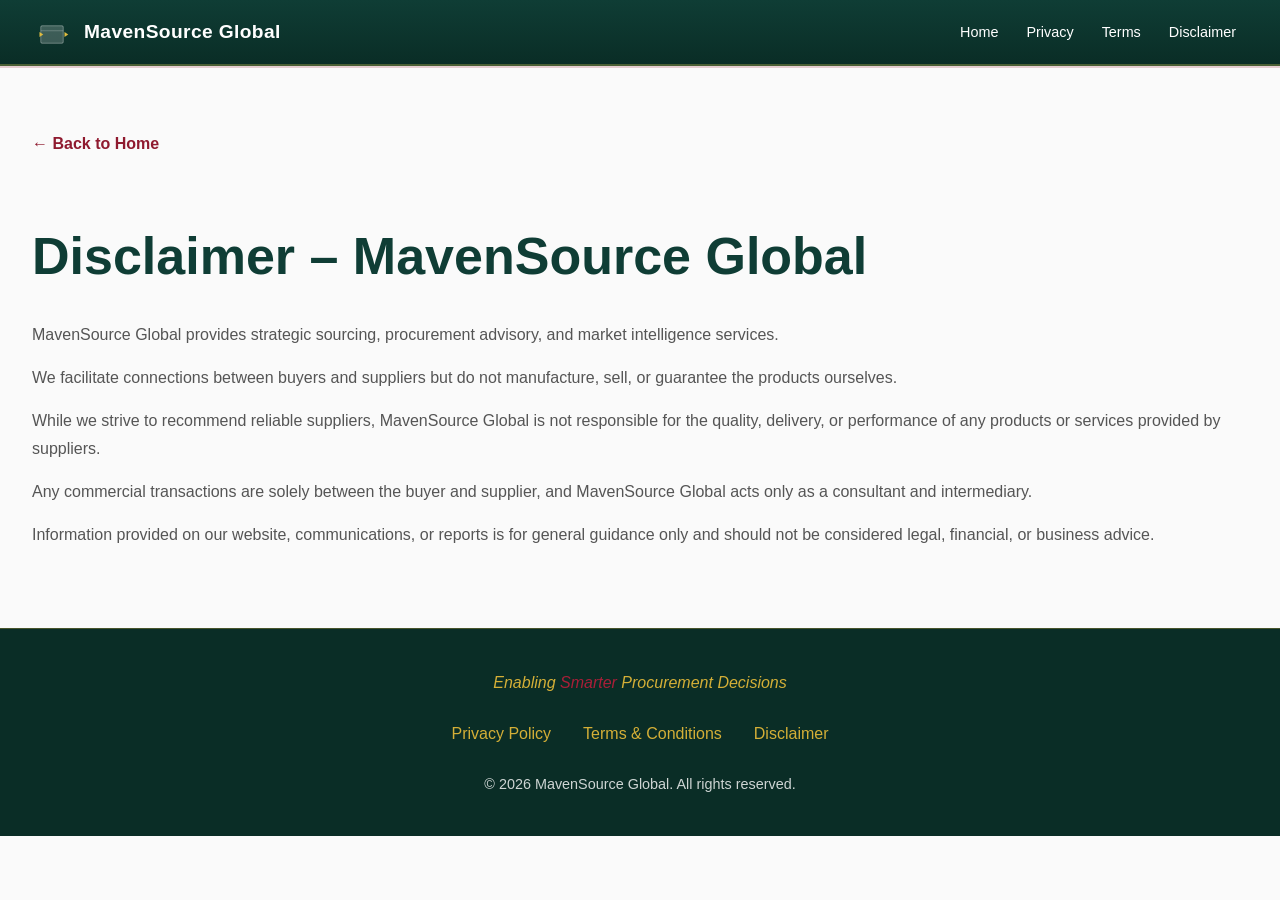
==== disclaimer.html @ c60fc033 "Initial commit: MavenSource Global website Initial commit: MavenSource Global website" ====
<!DOCTYPE html>
<html lang="en">
<head>
  <meta charset="UTF-8">
  <meta name="viewport" content="width=device-width, initial-scale=1.0">
  <title>Disclaimer | MavenSource Global</title>
  <link rel="icon" type="image/svg+xml" href="images/logo-icon.svg">
  <link rel="stylesheet" href="css/style.css">
</head>
<body>
  <header class="site-header">
    <div class="container">
      <a href="index.html" class="site-logo">
        <img src="images/logo-icon-white.svg" alt="" class="logo-icon">
        <span class="brand">MavenSource Global</span>
      </a>
      <nav>
        <ul>
          <li><a href="index.html">Home</a></li>
          <li><a href="privacy.html">Privacy</a></li>
          <li><a href="terms.html">Terms</a></li>
          <li><a href="disclaimer.html">Disclaimer</a></li>
        </ul>
      </nav>
    </div>
  </header>

  <main class="legal-page">
    <div class="container">
      <a href="index.html" class="back-link">← Back to Home</a>
      <h1>Disclaimer – MavenSource Global</h1>

      <p>MavenSource Global provides strategic sourcing, procurement advisory, and market intelligence services.</p>

      <p>We facilitate connections between buyers and suppliers but do not manufacture, sell, or guarantee the products ourselves.</p>

      <p>While we strive to recommend reliable suppliers, MavenSource Global is not responsible for the quality, delivery, or performance of any products or services provided by suppliers.</p>

      <p>Any commercial transactions are solely between the buyer and supplier, and MavenSource Global acts only as a consultant and intermediary.</p>

      <p>Information provided on our website, communications, or reports is for general guidance only and should not be considered legal, financial, or business advice.</p>
    </div>
  </main>

  <footer class="site-footer">
    <div class="container">
      <p class="footer-motto">Enabling <em>Smarter</em> Procurement Decisions</p>
      <div class="links">
        <a href="privacy.html">Privacy Policy</a>
        <a href="terms.html">Terms & Conditions</a>
        <a href="disclaimer.html">Disclaimer</a>
      </div>
      <div>© <span id="year"></span> MavenSource Global. All rights reserved.</div>
    </div>
  </footer>

  <script>document.getElementById('year').textContent = new Date().getFullYear();</script>
</body>
</html>
---- css/style.css ----
/* MavenSource Global - Refined palette from business card */
:root {
  --primary-green: #0F3D35;
  --primary-green-light: #154a41;
  --accent-maroon: #8F1A2F;
  --accent-maroon-light: #a81f38;
  --accent-maroon-tint: #d4546a;
  --accent-gold: #D4AF37;
  --accent-gold-light: #E8C547;
  --accent-teal: #3B9C9F;
  --bg-light: #FAFAFA;
  --bg-white: #ffffff;
  --text-dark: #333333;
  --text-muted: #555;
  --white: #ffffff;
}

* {
  box-sizing: border-box;
}

html {
  scroll-behavior: smooth;
}

body {
  margin: 0;
  font-family: 'Segoe UI', -apple-system, BlinkMacSystemFont, sans-serif;
  color: var(--text-dark);
  background: var(--bg-light);
  line-height: 1.7;
}

h1, h2, h3, h4 {
  font-weight: 700;
  line-height: 1.25;
}

h1 { font-size: clamp(2rem, 5vw, 3.25rem); }
h2 { font-size: clamp(1.5rem, 4vw, 2.25rem); }
h3 { font-size: clamp(1.2rem, 3vw, 1.5rem); }

.container {
  max-width: 1400px;
  margin: 0 auto;
  padding: 0 2rem;
}

section {
  padding: 3.5rem 0;
}

/* Alternating section backgrounds */
.section-alt {
  background: linear-gradient(180deg, rgba(143, 26, 47, 0.04) 0%, rgba(15, 61, 53, 0.03) 100%);
}

/* Header */
.site-header {
  background: linear-gradient(180deg, var(--primary-green) 0%, #0a2d26 100%);
  color: var(--white);
  padding: 0.75rem 0;
  position: sticky;
  top: 0;
  z-index: 100;
  box-shadow: 0 4px 20px rgba(0,0,0,0.25);
  border-bottom: 2px solid rgba(212, 175, 55, 0.3);
  box-shadow: 0 2px 0 rgba(143, 26, 47, 0.2);
}

.site-header .container {
  display: flex;
  justify-content: space-between;
  align-items: center;
  flex-wrap: wrap;
  gap: 1rem;
}

.site-logo {
  display: flex;
  align-items: center;
  gap: 0.75rem;
  text-decoration: none;
  color: var(--white);
}

.site-logo .logo-icon {
  height: 40px;
  width: 40px;
  flex-shrink: 0;
}

.site-logo .brand {
  font-size: 1.2rem;
  font-weight: 700;
  letter-spacing: 0.02em;
}

nav {
  margin-left: auto;
}

nav ul {
  list-style: none;
  margin: 0;
  padding: 0;
  display: flex;
  gap: 0.25rem;
  flex-wrap: wrap;
}

nav a {
  color: var(--white);
  text-decoration: none;
  font-weight: 500;
  font-size: 0.9rem;
  padding: 0.5rem 0.75rem;
  border-radius: 6px;
  transition: background 0.2s, color 0.2s;
}

nav a:hover, nav a:focus {
  background: rgba(255,255,255,0.1);
  color: var(--accent-gold);
}

/* Hero */
.hero {
  background: linear-gradient(135deg, var(--primary-green) 0%, var(--primary-green-light) 50%, #0a2d26 100%);
  color: var(--white);
  padding: 5rem 2rem 6rem;
  text-align: center;
  position: relative;
  overflow: hidden;
  display: flex;
  align-items: center;
  justify-content: center;
  min-height: 320px;
}

.hero::before {
  content: '';
  position: absolute;
  inset: 0;
  background: url("data:image/svg+xml,%3Csvg width='80' height='80' viewBox='0 0 80 80' xmlns='http://www.w3.org/2000/svg'%3E%3Cpath d='M0 40 Q20 20 40 40 Q60 60 80 40' fill='none' stroke='%23D4AF37' stroke-opacity='0.06' stroke-width='1'/%3E%3Cpath d='M0 60 Q40 40 80 60' fill='none' stroke='%238F1A2F' stroke-opacity='0.05' stroke-width='1'/%3E%3C/svg%3E");
  pointer-events: none;
}

.hero::after {
  content: '';
  position: absolute;
  right: 0;
  bottom: 0;
  width: min(55%, 500px);
  height: 100%;
  background: url("../images/hero-meeting.png") no-repeat right bottom;
  background-size: contain;
  pointer-events: none;
  opacity: 0.4;
}

.hero .container {
  position: relative;
  z-index: 1;
  width: 100%;
  display: flex;
  flex-direction: column;
  align-items: center;
  justify-content: center;
}

.hero-headline {
  margin: 0;
  font-size: clamp(1.75rem, 4.5vw, 2.75rem);
  font-weight: 700;
  line-height: 1.25;
  max-width: 720px;
  letter-spacing: 0.01em;
  text-align: center;
}

.hero .gold-line {
  width: 80px;
  height: 4px;
  background: var(--accent-gold);
  margin: 1.25rem auto;
  border-radius: 2px;
}

.hero-headline .hero-accent {
  color: var(--accent-gold);
}

.hero-sub {
  margin: 0;
  font-size: 1.1rem;
  opacity: 0.95;
  letter-spacing: 0.02em;
  max-width: 560px;
  color: rgba(255, 255, 255, 0.95);
  text-align: center;
}

.hero-sub .hero-maroon {
  color: var(--accent-maroon-tint);
  font-weight: 600;
}

.hero h1 {
  margin: 0 0 0.5rem;
  font-size: clamp(2rem, 6vw, 3.5rem);
  letter-spacing: 0.02em;
}

.hero .tagline-hero {
  font-size: 1.25rem;
  opacity: 0.95;
  margin-bottom: 0.5rem;
}

.hero .motto {
  font-size: 1rem;
  font-style: italic;
  color: var(--accent-gold);
  opacity: 0.95;
}

/* Curved wave divider */
.wave-divider {
  position: relative;
  height: 60px;
  margin: -1px 0 0;
  background: var(--primary-green);
}

.wave-divider svg {
  position: absolute;
  bottom: 0;
  left: 0;
  width: 100%;
  height: 60px;
}

.wave-divider path {
  fill: var(--bg-light);
}

/* Section styling */
.section-header {
  text-align: center;
  margin-bottom: 2rem;
}

.section-title {
  color: var(--primary-green);
  margin: 0;
  font-size: clamp(1.5rem, 4vw, 2.25rem);
}

.gold-divider {
  width: 60px;
  height: 4px;
  background: var(--accent-gold);
  margin: 0.75rem auto 0;
  border-radius: 2px;
}

.section-header .maroon-divider {
  width: 40px;
  height: 2px;
  background: var(--accent-maroon);
  margin: 0.5rem auto 0;
  border-radius: 2px;
}

.section-subtitle {
  color: var(--text-muted);
  max-width: 600px;
  margin: 1rem auto 0;
  font-size: 1.05rem;
  line-height: 1.6;
}

/* About */
.about-content {
  max-width: 100%;
  margin: 0;
  padding: 0;
  column-count: 2;
  column-gap: 3rem;
  text-align: left;
}

.about-content p {
  margin-bottom: 1.25rem;
  color: var(--text-muted);
  font-size: 1rem;
  line-height: 1.7;
  text-align: left;
  break-inside: avoid;
}

.about-content p:last-child {
  margin-bottom: 0;
}

.about-content p strong {
  color: var(--primary-green);
}

@media (max-width: 768px) {
  .about-content {
    column-count: 1;
    text-align: center;
  }
  .about-content p {
    text-align: center;
  }
}

/* Vision & Mission */
.vision-mission {
  background: var(--bg-white);
  border-left: 4px solid var(--accent-maroon);
  padding: 1.5rem 2rem;
  margin: 1.5rem auto;
  max-width: 100%;
  box-shadow: 0 6px 24px rgba(0,0,0,0.06);
  border-radius: 0 8px 8px 0;
}

.vision-mission h3 {
  color: var(--accent-maroon);
  margin: 0 0 1rem;
  font-size: 1.25rem;
}

.vision-mission p {
  margin: 0;
  color: var(--text-muted);
}

/* Brand statement */
.brand-statement {
  background: linear-gradient(135deg, var(--primary-green) 0%, var(--primary-green-light) 50%, rgba(143, 26, 47, 0.15) 100%);
  color: var(--white);
  padding: 2.5rem 2rem;
  text-align: center;
  font-style: italic;
  font-size: 1.2rem;
  border-radius: 12px;
  box-shadow: 0 10px 40px rgba(15,61,53,0.3);
  max-width: 100%;
  margin: 1.5rem auto 0;
  border: 1px solid rgba(143, 26, 47, 0.2);
}

.brand-statement strong {
  color: var(--accent-gold);
}

/* Core values */
.values-grid {
  display: grid;
  grid-template-columns: repeat(auto-fit, minmax(260px, 1fr));
  gap: 1.25rem;
  margin-top: 0;
}

.value-card {
  background: var(--bg-white);
  padding: 2rem;
  border-radius: 12px;
  box-shadow: 0 4px 20px rgba(0,0,0,0.06);
  transition: transform 0.25s, box-shadow 0.25s;
}

.value-card.value-border-green { border-top: 4px solid var(--primary-green); }
.value-card.value-border-maroon { border-top: 4px solid var(--accent-maroon); }
.value-card.value-border-gold { border-top: 4px solid var(--accent-gold); }

.value-card:hover {
  transform: translateY(-6px);
  box-shadow: 0 12px 32px rgba(0,0,0,0.12);
}

.value-card h4 {
  color: var(--primary-green);
  margin: 0 0 0.75rem;
  font-size: 1.15rem;
}

.value-card p {
  margin: 0;
  font-size: 0.95rem;
  color: var(--text-muted);
}

/* Services */
.services-grid {
  display: grid;
  grid-template-columns: repeat(auto-fit, minmax(320px, 1fr));
  gap: 1.25rem;
}

.service-card {
  background: var(--bg-white);
  padding: 2rem;
  border-radius: 12px;
  box-shadow: 0 4px 20px rgba(0,0,0,0.06);
  transition: transform 0.25s, box-shadow 0.25s;
}

.service-card.service-border-green { border-left: 4px solid var(--primary-green); }
.service-card.service-border-maroon { border-left: 4px solid var(--accent-maroon); }
.service-card.service-border-gold { border-left: 4px solid var(--accent-gold); }

.service-card:hover {
  transform: translateY(-6px);
  box-shadow: 0 12px 32px rgba(0,0,0,0.12);
}

.service-card h3 {
  color: var(--primary-green);
  margin: 0 0 1rem;
  font-size: 1.2rem;
}

.service-card p {
  margin: 0;
  color: var(--text-muted);
  font-size: 0.95rem;
}

/* Industries */
.industries-grid {
  display: grid;
  grid-template-columns: repeat(auto-fit, minmax(280px, 1fr));
  gap: 1.25rem;
}

.industry-item {
  background: var(--bg-white);
  padding: 1.5rem 1.75rem;
  border-radius: 10px;
  box-shadow: 0 3px 15px rgba(0,0,0,0.05);
  display: flex;
  align-items: flex-start;
  gap: 1rem;
  transition: box-shadow 0.25s, border-color 0.25s;
  border: 2px solid transparent;
}

.industry-item:hover {
  box-shadow: 0 8px 28px rgba(0,0,0,0.1);
}

.industry-item.industry-icon-green:hover { border-color: var(--primary-green); }
.industry-item.industry-icon-maroon:hover { border-color: var(--accent-maroon); }
.industry-item.industry-icon-gold:hover { border-color: var(--accent-gold); }

.industry-icon {
  width: 40px;
  height: 40px;
  border-radius: 10px;
  flex-shrink: 0;
  display: flex;
  align-items: center;
  justify-content: center;
  color: white;
  font-size: 1.2rem;
}

.industry-item.industry-icon-green .industry-icon {
  background: linear-gradient(135deg, var(--primary-green), var(--primary-green-light));
}

.industry-item.industry-icon-maroon .industry-icon {
  background: linear-gradient(135deg, var(--accent-maroon), var(--accent-maroon-light));
}

.industry-item.industry-icon-gold .industry-icon {
  background: linear-gradient(135deg, var(--accent-gold), var(--accent-gold-light));
}

.industry-item h4 {
  margin: 0 0 0.35rem;
  color: var(--primary-green);
  font-size: 1.1rem;
}

.industry-item p {
  margin: 0;
  font-size: 0.9rem;
  color: var(--text-muted);
}

/* Why choose */
.why-grid {
  display: grid;
  grid-template-columns: repeat(auto-fit, minmax(280px, 1fr));
  gap: 1.25rem;
}

.why-card {
  background: var(--bg-white);
  padding: 2rem;
  border-radius: 12px;
  box-shadow: 0 4px 20px rgba(0,0,0,0.06);
  text-align: center;
  transition: transform 0.25s, box-shadow 0.25s;
}

.why-card:hover {
  transform: translateY(-6px);
  box-shadow: 0 12px 32px rgba(0,0,0,0.12);
}

.why-card .icon {
  width: 56px;
  height: 56px;
  border-radius: 50%;
  display: flex;
  align-items: center;
  justify-content: center;
  margin: 0 auto 1.25rem;
  font-size: 1.75rem;
  font-weight: bold;
  color: white;
}

.why-card.why-icon-green .icon {
  background: linear-gradient(135deg, var(--primary-green), var(--primary-green-light));
}

.why-card.why-icon-maroon .icon {
  background: linear-gradient(135deg, var(--accent-maroon), var(--accent-maroon-light));
}

.why-card.why-icon-gold .icon {
  background: linear-gradient(135deg, var(--accent-gold), var(--accent-gold-light));
}

.why-card h4 {
  color: var(--primary-green);
  margin: 0 0 0.5rem;
}

.why-card p {
  margin: 0;
  font-size: 0.95rem;
  color: var(--text-muted);
}

/* Contact */
.contact-section {
  background: linear-gradient(180deg, var(--primary-green) 0%, #0a2d26 100%);
  color: var(--white);
  border-top: 1px solid rgba(212, 175, 55, 0.4);
  padding: 4rem 0 3rem;
}

.contact-section .section-header {
  margin-bottom: 1.5rem;
}

.contact-section .section-title {
  color: var(--white);
}

.contact-section .gold-divider {
  background: var(--accent-gold);
}

.contact-section p {
  color: rgba(255,255,255,0.9);
  margin-bottom: 1.5rem;
  text-align: center;
}

.contact-links {
  display: flex;
  flex-wrap: wrap;
  gap: 1rem;
  justify-content: center;
}

.contact-links a {
  color: var(--white);
  background: rgba(255,255,255,0.1);
  text-decoration: none;
  font-weight: 600;
  display: inline-flex;
  align-items: center;
  gap: 0.5rem;
  padding: 0.75rem 1.5rem;
  border: 2px solid var(--accent-gold);
  border-radius: 8px;
  transition: background 0.2s, color 0.2s;
}

.contact-links a:hover {
  background: var(--accent-gold);
  color: var(--primary-green);
}

.contact-links a:nth-child(2):hover {
  background: var(--accent-maroon);
  border-color: var(--accent-maroon);
  color: var(--white);
}

/* Footer */
.site-footer {
  background: #0a2d26;
  color: var(--white);
  padding: 2.5rem 0;
  text-align: center;
  border-top: 1px solid rgba(212, 175, 55, 0.3);
}

.site-footer .container {
  display: flex;
  flex-direction: column;
  align-items: center;
  gap: 1.5rem;
}

.footer-motto {
  font-style: italic;
  font-size: 1rem;
  color: var(--accent-gold);
  margin: 0;
}

.footer-motto em {
  color: var(--accent-maroon-light);
  font-style: italic;
}

.site-footer .links {
  display: flex;
  gap: 2rem;
  flex-wrap: wrap;
  justify-content: center;
}

.site-footer .links + div {
  font-size: 0.9rem;
  color: rgba(255,255,255,0.8);
}

.site-footer a {
  color: var(--accent-gold);
  text-decoration: none;
}

.site-footer a:hover {
  text-decoration: underline;
}

/* Legal pages */
.legal-page {
  padding: 4rem 0;
}

.legal-page h1 {
  color: var(--primary-green);
  margin-bottom: 2rem;
}

.legal-page h2 {
  color: var(--accent-maroon);
  margin-top: 2.5rem;
  margin-bottom: 1rem;
  font-size: 1.2rem;
}

.legal-page p, .legal-page li {
  color: var(--text-muted);
  margin-bottom: 1rem;
}

.legal-page ul {
  padding-left: 1.5rem;
}

.legal-page .back-link {
  display: inline-block;
  margin-bottom: 2rem;
  color: var(--accent-maroon);
  font-weight: 600;
  text-decoration: none;
}

.legal-page .back-link:hover {
  text-decoration: underline;
}

/* Responsive */
@media (max-width: 768px) {
  section {
    padding: 2.5rem 0;
  }

  .site-header .container {
    flex-direction: column;
    align-items: stretch;
  }

  .site-logo {
    justify-content: center;
  }

  nav {
    margin-left: 0;
  }

  nav ul {
    justify-content: center;
  }

  .hero {
    padding: 3.5rem 0 4.5rem;
  }
}
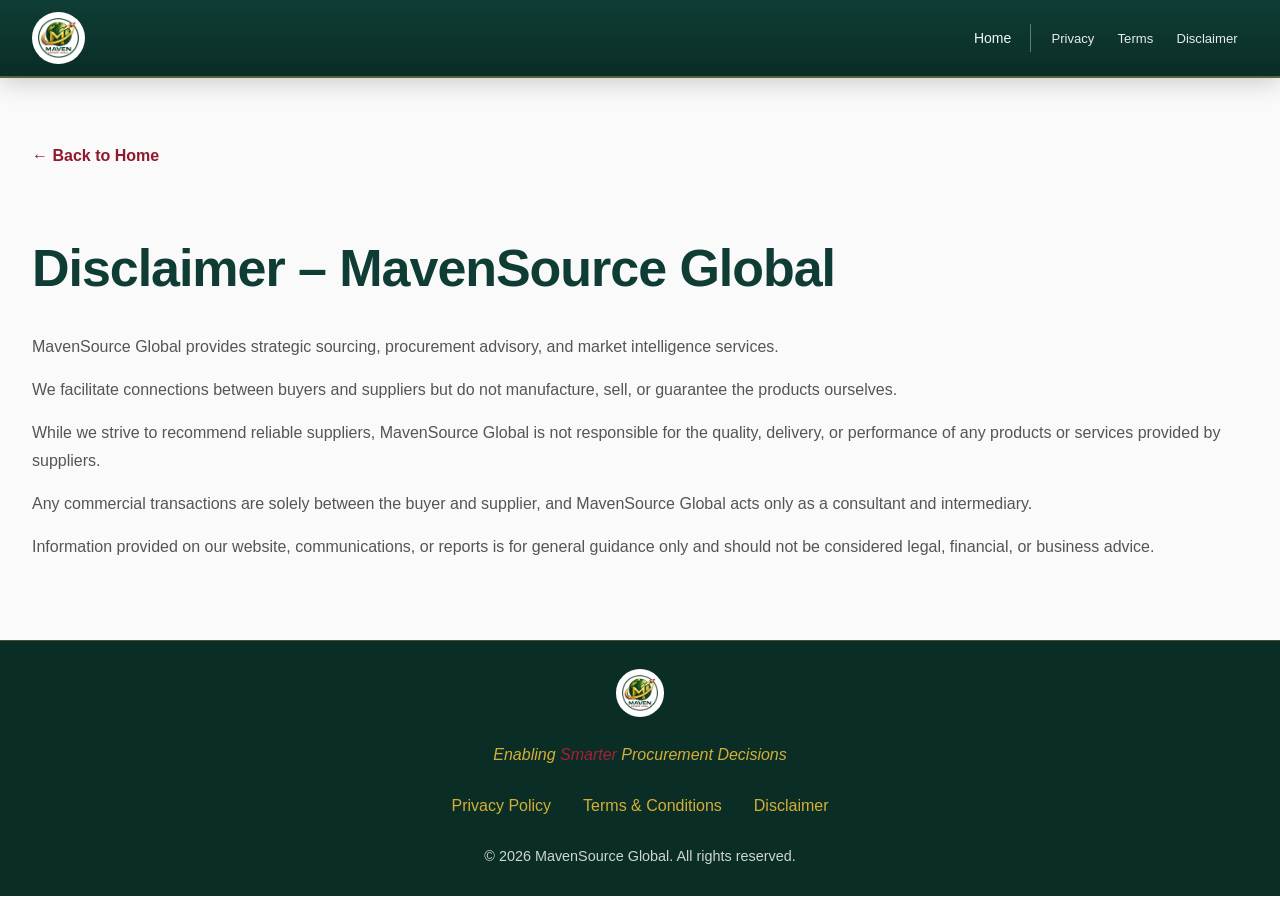
==== commit f0ac2432: "Updated UI" ====
--- a/disclaimer.html
+++ b/disclaimer.html
@@ -4,17 +4,22 @@
   <meta charset="UTF-8">
   <meta name="viewport" content="width=device-width, initial-scale=1.0">
   <title>Disclaimer | MavenSource Global</title>
-  <link rel="icon" type="image/svg+xml" href="images/logo-icon.svg">
+  <link rel="icon" type="image/x-icon" href="favicon.ico">
   <link rel="stylesheet" href="css/style.css">
 </head>
 <body>
+  <div class="nav-overlay" id="navOverlay" aria-hidden="true"></div>
   <header class="site-header">
     <div class="container">
       <a href="index.html" class="site-logo">
-        <img src="images/logo-icon-white.svg" alt="" class="logo-icon">
-        <span class="brand">MavenSource Global</span>
+        <img src="images/logo.png" alt="MavenSource Global" class="logo-img">
       </a>
-      <nav>
+      <button class="nav-toggle" aria-label="Toggle menu" aria-expanded="false">
+        <span class="nav-toggle-bar"></span>
+        <span class="nav-toggle-bar"></span>
+        <span class="nav-toggle-bar"></span>
+      </button>
+      <nav class="nav-menu">
         <ul>
           <li><a href="index.html">Home</a></li>
           <li><a href="privacy.html">Privacy</a></li>
@@ -44,6 +49,9 @@
 
   <footer class="site-footer">
     <div class="container">
+      <a href="index.html" class="footer-logo">
+        <img src="images/logo.png" alt="MavenSource Global" class="logo-img">
+      </a>
       <p class="footer-motto">Enabling <em>Smarter</em> Procurement Decisions</p>
       <div class="links">
         <a href="privacy.html">Privacy Policy</a>
@@ -54,6 +62,30 @@
     </div>
   </footer>
 
-  <script>document.getElementById('year').textContent = new Date().getFullYear();</script>
+  <script>
+    document.getElementById('year').textContent = new Date().getFullYear();
+    const navToggle = document.querySelector('.nav-toggle');
+    const navMenu = document.querySelector('.nav-menu');
+    function closeNav() {
+      if (navToggle) navToggle.setAttribute('aria-expanded', 'false');
+      if (navMenu) navMenu.classList.remove('is-open');
+      document.body.classList.remove('nav-open');
+      const overlay = document.getElementById('navOverlay');
+      if (overlay) overlay.setAttribute('aria-hidden', 'true');
+    }
+    if (navToggle && navMenu) {
+      navToggle.addEventListener('click', () => {
+        const isOpen = navToggle.getAttribute('aria-expanded') === 'true';
+        navToggle.setAttribute('aria-expanded', !isOpen);
+        navMenu.classList.toggle('is-open');
+        document.body.classList.toggle('nav-open', !isOpen);
+        const overlay = document.getElementById('navOverlay');
+        if (overlay) overlay.setAttribute('aria-hidden', isOpen);
+      });
+      navMenu.querySelectorAll('a').forEach(link => link.addEventListener('click', closeNav));
+      const overlay = document.getElementById('navOverlay');
+      if (overlay) overlay.addEventListener('click', closeNav);
+    }
+  </script>
 </body>
 </html>
--- a/css/style.css
+++ b/css/style.css
@@ -1,4 +1,4 @@
-/* MavenSource Global - Refined palette from business card */
+/* MavenSource Global - Modern Stylish UI */
 :root {
   --primary-green: #0F3D35;
   --primary-green-light: #154a41;
@@ -13,6 +13,12 @@
   --text-dark: #333333;
   --text-muted: #555;
   --white: #ffffff;
+  --font-heading: 'Outfit', sans-serif;
+  --font-body: 'DM Sans', sans-serif;
+  --shadow-sm: 0 2px 8px rgba(0,0,0,0.04);
+  --shadow-md: 0 4px 20px rgba(0,0,0,0.08);
+  --shadow-lg: 0 12px 40px rgba(0,0,0,0.12);
+  --transition: 0.35s cubic-bezier(0.4, 0, 0.2, 1);
 }
 
 * {
@@ -25,15 +31,66 @@
 
 body {
   margin: 0;
-  font-family: 'Segoe UI', -apple-system, BlinkMacSystemFont, sans-serif;
+  font-family: var(--font-body);
   color: var(--text-dark);
   background: var(--bg-light);
   line-height: 1.7;
 }
 
+/* Animations */
+@keyframes fadeUp {
+  from { opacity: 0; transform: translateY(30px); }
+  to { opacity: 1; transform: translateY(0); }
+}
+
+@keyframes scaleIn {
+  from { opacity: 0; transform: scaleX(0); }
+  to { opacity: 1; transform: scaleX(1); }
+}
+
+@keyframes slideUpFade {
+  from { opacity: 0; transform: translateY(40px); }
+  to { opacity: 1; transform: translateY(0); }
+}
+
+@keyframes float {
+  0%, 100% { transform: translateY(0); }
+  50% { transform: translateY(-8px); }
+}
+
+@keyframes shimmer {
+  0% { background-position: -200% 0; }
+  100% { background-position: 200% 0; }
+}
+
+.animate-fade-up {
+  animation: fadeUp 0.8s ease-out forwards;
+}
+
+.animate-scale-in {
+  animation: scaleIn 0.6s ease-out 0.3s forwards;
+  transform-origin: center;
+  opacity: 0;
+}
+
+.animate-delay-1 { animation-delay: 0.5s; opacity: 0; animation: fadeUp 0.8s ease-out 0.5s forwards; }
+
+.animate-on-scroll {
+  opacity: 0;
+  transform: translateY(40px);
+  transition: opacity 0.7s var(--transition), transform 0.7s var(--transition);
+}
+
+.animate-on-scroll.animate-visible {
+  opacity: 1;
+  transform: translateY(0);
+}
+
 h1, h2, h3, h4 {
+  font-family: var(--font-heading);
   font-weight: 700;
   line-height: 1.25;
+  letter-spacing: -0.02em;
 }
 
 h1 { font-size: clamp(2rem, 5vw, 3.25rem); }
@@ -47,12 +104,16 @@
 }
 
 section {
-  padding: 3.5rem 0;
-}
-
-/* Alternating section backgrounds */
-.section-alt {
-  background: linear-gradient(180deg, rgba(143, 26, 47, 0.04) 0%, rgba(15, 61, 53, 0.03) 100%);
+  padding: 2.5rem 0;
+}
+
+.section-header-left {
+  text-align: left;
+}
+
+.section-header-left .gold-divider,
+.section-header-left .maroon-divider {
+  margin-left: 0;
 }
 
 /* Header */
@@ -63,9 +124,14 @@
   position: sticky;
   top: 0;
   z-index: 100;
-  box-shadow: 0 4px 20px rgba(0,0,0,0.25);
-  border-bottom: 2px solid rgba(212, 175, 55, 0.3);
-  box-shadow: 0 2px 0 rgba(143, 26, 47, 0.2);
+  box-shadow: 0 4px 24px rgba(0,0,0,0.2);
+  border-bottom: 2px solid rgba(212, 175, 55, 0.35);
+  backdrop-filter: blur(10px);
+  transition: box-shadow var(--transition);
+}
+
+.site-header:hover {
+  box-shadow: 0 6px 32px rgba(0,0,0,0.25);
 }
 
 .site-header .container {
@@ -79,21 +145,65 @@
 .site-logo {
   display: flex;
   align-items: center;
-  gap: 0.75rem;
+  justify-content: center;
   text-decoration: none;
   color: var(--white);
-}
-
-.site-logo .logo-icon {
+  background: white;
+  border-radius: 50%;
+  padding: 6px;
+}
+
+.site-logo .logo-img {
   height: 40px;
-  width: 40px;
+  width: auto;
   flex-shrink: 0;
-}
-
-.site-logo .brand {
-  font-size: 1.2rem;
-  font-weight: 700;
-  letter-spacing: 0.02em;
+  display: block;
+}
+
+/* Nav overlay - hidden by default */
+.nav-overlay {
+  display: none;
+}
+
+/* Hamburger - hidden on desktop */
+.nav-toggle {
+  display: none;
+  flex-direction: column;
+  justify-content: center;
+  gap: 5px;
+  width: 44px;
+  height: 44px;
+  padding: 10px;
+  background: rgba(255,255,255,0.1);
+  border: 1px solid rgba(255,255,255,0.3);
+  border-radius: 8px;
+  cursor: pointer;
+  transition: all var(--transition);
+}
+
+.nav-toggle:hover {
+  background: rgba(255,255,255,0.2);
+}
+
+.nav-toggle-bar {
+  display: block;
+  width: 100%;
+  height: 2px;
+  background: var(--white);
+  border-radius: 1px;
+  transition: transform var(--transition), opacity var(--transition);
+}
+
+.nav-toggle[aria-expanded="true"] .nav-toggle-bar:nth-child(1) {
+  transform: translateY(7px) rotate(45deg);
+}
+
+.nav-toggle[aria-expanded="true"] .nav-toggle-bar:nth-child(2) {
+  opacity: 0;
+}
+
+.nav-toggle[aria-expanded="true"] .nav-toggle-bar:nth-child(3) {
+  transform: translateY(-7px) rotate(-45deg);
 }
 
 nav {
@@ -105,37 +215,138 @@
   margin: 0;
   padding: 0;
   display: flex;
-  gap: 0.25rem;
+  align-items: center;
+  gap: 0.15rem;
   flex-wrap: wrap;
 }
 
 nav a {
+  color: rgba(255,255,255,0.95);
+  text-decoration: none;
+  font-family: var(--font-heading);
+  font-weight: 500;
+  font-size: 0.875rem;
+  padding: 0.5rem 0.65rem;
+  border-radius: 6px;
+  transition: all var(--transition);
+  white-space: nowrap;
+}
+
+nav a:hover, nav a:focus {
+  background: rgba(255,255,255,0.15);
   color: var(--white);
-  text-decoration: none;
-  font-weight: 500;
-  font-size: 0.9rem;
-  padding: 0.5rem 0.75rem;
-  border-radius: 6px;
-  transition: background 0.2s, color 0.2s;
-}
-
-nav a:hover, nav a:focus {
-  background: rgba(255,255,255,0.1);
-  color: var(--accent-gold);
+}
+
+nav a:focus-visible {
+  outline: 2px solid var(--accent-gold);
+  outline-offset: 2px;
+}
+
+/* Visual separation for legal links */
+nav ul li:nth-last-child(3) {
+  border-left: 1px solid rgba(255,255,255,0.35);
+  margin-left: 0.35rem;
+  padding-left: 0.65rem;
+}
+
+nav ul li:nth-last-child(-n+3) a {
+  color: rgba(255,255,255,0.9);
+  font-size: 0.82rem;
+}
+
+/* Responsive nav - hamburger menu */
+@media (max-width: 992px) {
+  .nav-toggle {
+    display: flex;
+    margin-left: auto;
+  }
+
+  .nav-menu {
+    position: fixed;
+    top: 0;
+    right: 0;
+    width: min(320px, 85vw);
+    height: 100vh;
+    height: 100dvh;
+    background: linear-gradient(180deg, var(--primary-green) 0%, #0a2d26 100%);
+    margin: 0;
+    padding: 5rem 1.5rem 2rem;
+    box-shadow: -8px 0 32px rgba(0,0,0,0.3);
+    z-index: 99;
+    transform: translateX(100%);
+    transition: transform 0.3s ease;
+    overflow-y: auto;
+  }
+
+  .nav-menu.is-open {
+    transform: translateX(0);
+  }
+
+  .nav-menu ul {
+    flex-direction: column;
+    align-items: stretch;
+    gap: 0;
+  }
+
+  .nav-menu li {
+    border-bottom: 1px solid rgba(255,255,255,0.1);
+  }
+
+  .nav-menu li:nth-last-child(3) {
+    border-left: none;
+    margin-left: 0;
+    padding-left: 0;
+  }
+
+  .nav-menu a {
+    display: block;
+    padding: 1rem 0;
+    font-size: 1rem;
+  }
+
+  .nav-menu li:nth-last-child(-n+3) a {
+    font-size: 0.95rem;
+  }
+
+  .nav-overlay {
+    position: fixed;
+    inset: 0;
+    background: rgba(0,0,0,0.5);
+    z-index: 98;
+    cursor: pointer;
+  }
+
+  body.nav-open .nav-overlay[aria-hidden="false"] {
+    display: block;
+  }
+}
+
+@media (max-width: 480px) {
+  .site-header .container {
+    padding: 0 1rem;
+  }
+
+  .site-logo .logo-img {
+    height: 36px;
+  }
+
+  .site-logo {
+    padding: 5px;
+  }
 }
 
 /* Hero */
 .hero {
   background: linear-gradient(135deg, var(--primary-green) 0%, var(--primary-green-light) 50%, #0a2d26 100%);
   color: var(--white);
-  padding: 5rem 2rem 6rem;
+  padding: 3.5rem 2rem 4rem;
   text-align: center;
   position: relative;
   overflow: hidden;
   display: flex;
   align-items: center;
   justify-content: center;
-  min-height: 320px;
+  min-height: 280px;
 }
 
 .hero::before {
@@ -153,10 +364,11 @@
   bottom: 0;
   width: min(55%, 500px);
   height: 100%;
-  background: url("../images/hero-meeting.png") no-repeat right bottom;
+  background: url("../images/meeting-assessment.png") no-repeat right bottom;
   background-size: contain;
   pointer-events: none;
-  opacity: 0.4;
+  opacity: 0.45;
+  animation: float 6s ease-in-out infinite;
 }
 
 .hero .container {
@@ -185,6 +397,7 @@
   background: var(--accent-gold);
   margin: 1.25rem auto;
   border-radius: 2px;
+  box-shadow: 0 0 24px rgba(212, 175, 55, 0.4);
 }
 
 .hero-headline .hero-accent {
@@ -228,7 +441,7 @@
 /* Curved wave divider */
 .wave-divider {
   position: relative;
-  height: 60px;
+  height: 40px;
   margin: -1px 0 0;
   background: var(--primary-green);
 }
@@ -238,7 +451,7 @@
   bottom: 0;
   left: 0;
   width: 100%;
-  height: 60px;
+  height: 40px;
 }
 
 .wave-divider path {
@@ -248,10 +461,11 @@
 /* Section styling */
 .section-header {
   text-align: center;
-  margin-bottom: 2rem;
+  margin-bottom: 1.25rem;
 }
 
 .section-title {
+  font-family: var(--font-heading);
   color: var(--primary-green);
   margin: 0;
   font-size: clamp(1.5rem, 4vw, 2.25rem);
@@ -260,9 +474,14 @@
 .gold-divider {
   width: 60px;
   height: 4px;
-  background: var(--accent-gold);
+  background: linear-gradient(90deg, var(--accent-gold), var(--accent-gold-light));
   margin: 0.75rem auto 0;
   border-radius: 2px;
+  transition: width var(--transition);
+}
+
+.section-header:hover .gold-divider {
+  width: 80px;
 }
 
 .section-header .maroon-divider {
@@ -281,340 +500,786 @@
   line-height: 1.6;
 }
 
-/* About */
-.about-content {
+/* Section: About - Two-column layout with highlight */
+.section-about {
+  background: linear-gradient(180deg, rgba(143, 26, 47, 0.05) 0%, rgba(15, 61, 53, 0.04) 100%);
+  position: relative;
+  overflow: hidden;
+}
+
+.section-about::before {
+  content: '';
+  position: absolute;
+  right: 0;
+  bottom: 0;
+  width: min(45%, 400px);
+  height: 100%;
+  background: url("../images/hero-meeting.png") no-repeat right bottom;
+  background-size: contain;
+  pointer-events: none;
+  opacity: 0.2;
+}
+
+.about-layout {
+  display: grid;
+  grid-template-columns: 1fr 1fr;
+  gap: 0.5rem 2.5rem;
   max-width: 100%;
+  margin-top: 1rem;
+}
+
+.about-layout p {
+  margin: 0 0 0.4rem;
+  color: var(--text-muted);
+  font-size: 0.98rem;
+  line-height: 1.6;
+}
+
+.about-layout p.about-highlight {
+  grid-column: 1 / -1;
+  background: linear-gradient(135deg, var(--primary-green) 0%, var(--primary-green-light) 100%);
+  color: var(--white);
+  padding: 1.25rem 1.75rem;
+  border-radius: 12px;
+  margin: 0.5rem 0 0;
+  font-size: 1.05rem;
+  border-left: 4px solid var(--accent-gold);
+}
+
+.about-layout p.about-highlight strong {
+  color: var(--accent-gold);
+}
+
+@media (max-width: 900px) {
+  .about-layout {
+    grid-template-columns: 1fr;
+  }
+}
+
+/* Section: Leadership - Split layout */
+.section-leadership {
+  background: var(--bg-white);
+  padding: 2.5rem 0;
+}
+
+.founder-layout {
+  display: grid;
+  grid-template-columns: 280px 1fr;
+  gap: 2rem;
+  margin-top: 1.25rem;
+  align-items: start;
+}
+
+.founder-sidebar {
+  background: linear-gradient(180deg, var(--primary-green) 0%, var(--primary-green-light) 100%);
+  color: var(--white);
+  padding: 1.75rem;
+  border-radius: 14px;
+  position: sticky;
+  top: 120px;
+  box-shadow: var(--shadow-lg);
+}
+
+.founder-sidebar h3 {
+  color: var(--white);
+  margin: 0 0 0.5rem;
+  font-size: 1.4rem;
+}
+
+.founder-title {
+  color: var(--accent-gold);
+  font-weight: 600;
+  font-size: 0.95rem;
+  margin: 0 0 1.5rem;
+}
+
+.founder-credentials {
+  list-style: none;
   margin: 0;
   padding: 0;
-  column-count: 2;
-  column-gap: 3rem;
-  text-align: left;
-}
-
-.about-content p {
+}
+
+.founder-credentials li {
+  display: flex;
+  align-items: center;
+  gap: 0.75rem;
+  padding: 0.6rem 0;
+  font-size: 0.9rem;
+  color: rgba(255,255,255,0.95);
+  border-bottom: 1px solid rgba(255,255,255,0.15);
+}
+
+.founder-credentials li:last-child {
+  border-bottom: none;
+}
+
+.founder-credentials i {
+  color: var(--accent-gold);
+  width: 20px;
+  flex-shrink: 0;
+}
+
+.founder-content {
+  background: var(--bg-light);
+  padding: 1.75rem 2rem;
+  border-radius: 14px;
+  border: 1px solid rgba(15, 61, 53, 0.08);
+}
+
+.founder-content p {
+  margin: 0 0 0.9rem;
+  color: var(--text-muted);
+  line-height: 1.65;
+  font-size: 0.95rem;
+}
+
+.founder-content p:last-child {
+  margin-bottom: 0;
+}
+
+@media (max-width: 900px) {
+  .founder-layout {
+    grid-template-columns: 1fr;
+  }
+  .founder-sidebar {
+    position: static;
+  }
+}
+
+/* Section: Vision & Mission - Side-by-side cards */
+.section-vision {
+  background: linear-gradient(180deg, rgba(15, 61, 53, 0.03) 0%, rgba(143, 26, 47, 0.04) 100%);
+  padding: 2.5rem 0;
+}
+
+.vision-grid {
+  display: grid;
+  grid-template-columns: 1fr 1fr;
+  gap: 1.5rem;
   margin-bottom: 1.25rem;
-  color: var(--text-muted);
-  font-size: 1rem;
-  line-height: 1.7;
-  text-align: left;
-  break-inside: avoid;
-}
-
-.about-content p:last-child {
-  margin-bottom: 0;
-}
-
-.about-content p strong {
+}
+
+.vision-card,
+.mission-card {
+  background: var(--bg-white);
+  padding: 1.75rem 2rem;
+  border-radius: 16px;
+  box-shadow: var(--shadow-md);
+  transition: all var(--transition);
+  position: relative;
+  overflow: hidden;
+}
+
+.vision-card::before {
+  content: '';
+  position: absolute;
+  top: 0;
+  left: 0;
+  right: 0;
+  height: 4px;
+  background: linear-gradient(90deg, var(--primary-green), var(--accent-teal));
+}
+
+.mission-card::before {
+  content: '';
+  position: absolute;
+  top: 0;
+  left: 0;
+  right: 0;
+  height: 4px;
+  background: linear-gradient(90deg, var(--accent-maroon), var(--accent-maroon-light));
+}
+
+.vision-card:hover,
+.mission-card:hover {
+  box-shadow: var(--shadow-lg);
+  transform: translateY(-4px);
+}
+
+.vision-icon-wrap {
+  width: 56px;
+  height: 56px;
+  border-radius: 14px;
+  background: linear-gradient(135deg, var(--primary-green), var(--primary-green-light));
+  color: var(--white);
+  display: flex;
+  align-items: center;
+  justify-content: center;
+  font-size: 1.5rem;
+  margin-bottom: 1.25rem;
+}
+
+.mission-card .vision-icon-wrap {
+  background: linear-gradient(135deg, var(--accent-maroon), var(--accent-maroon-light));
+}
+
+.vision-card h3,
+.mission-card h3 {
+  font-family: var(--font-heading);
   color: var(--primary-green);
-}
-
-@media (max-width: 768px) {
-  .about-content {
-    column-count: 1;
-    text-align: center;
-  }
-  .about-content p {
-    text-align: center;
-  }
-}
-
-/* Vision & Mission */
-.vision-mission {
-  background: var(--bg-white);
-  border-left: 4px solid var(--accent-maroon);
-  padding: 1.5rem 2rem;
-  margin: 1.5rem auto;
-  max-width: 100%;
-  box-shadow: 0 6px 24px rgba(0,0,0,0.06);
-  border-radius: 0 8px 8px 0;
-}
-
-.vision-mission h3 {
+  margin: 0 0 1rem;
+  font-size: 1.35rem;
+}
+
+.mission-card h3 {
   color: var(--accent-maroon);
-  margin: 0 0 1rem;
-  font-size: 1.25rem;
-}
-
-.vision-mission p {
+}
+
+.vision-card p,
+.mission-card p {
   margin: 0;
   color: var(--text-muted);
+  line-height: 1.7;
+}
+
+@media (max-width: 768px) {
+  .vision-grid {
+    grid-template-columns: 1fr;
+  }
 }
 
 /* Brand statement */
 .brand-statement {
-  background: linear-gradient(135deg, var(--primary-green) 0%, var(--primary-green-light) 50%, rgba(143, 26, 47, 0.15) 100%);
+  background: var(--primary-green);
   color: var(--white);
-  padding: 2.5rem 2rem;
+  padding: 1.5rem 2rem;
   text-align: center;
   font-style: italic;
-  font-size: 1.2rem;
-  border-radius: 12px;
-  box-shadow: 0 10px 40px rgba(15,61,53,0.3);
+  font-size: 1.1rem;
+  border-radius: 14px;
   max-width: 100%;
-  margin: 1.5rem auto 0;
-  border: 1px solid rgba(143, 26, 47, 0.2);
+  margin: 0.75rem auto 0;
+  transition: transform var(--transition);
+}
+
+.brand-statement:hover {
+  transform: scale(1.01);
 }
 
 .brand-statement strong {
   color: var(--accent-gold);
 }
 
-/* Core values */
-.values-grid {
+/* Section: Values - Bento grid */
+.section-values {
+  background: linear-gradient(180deg, rgba(143, 26, 47, 0.04) 0%, rgba(15, 61, 53, 0.03) 100%);
+  position: relative;
+  overflow: hidden;
+}
+
+.section-values::before {
+  content: '';
+  position: absolute;
+  right: 0;
+  bottom: 0;
+  width: min(40%, 350px);
+  height: 100%;
+  background: url("../images/meeting-handshake.png") no-repeat right bottom;
+  background-size: contain;
+  pointer-events: none;
+  opacity: 0.15;
+}
+
+.values-bento {
   display: grid;
-  grid-template-columns: repeat(auto-fit, minmax(260px, 1fr));
-  gap: 1.25rem;
-  margin-top: 0;
-}
-
-.value-card {
+  grid-template-columns: repeat(4, 1fr);
+  grid-template-rows: auto auto;
+  gap: 1rem;
+  margin-top: 1.25rem;
+}
+
+.value-item.value-featured {
+  grid-column: span 2;
+  grid-row: span 1;
+}
+
+.value-item {
   background: var(--bg-white);
-  padding: 2rem;
-  border-radius: 12px;
-  box-shadow: 0 4px 20px rgba(0,0,0,0.06);
-  transition: transform 0.25s, box-shadow 0.25s;
-}
-
-.value-card.value-border-green { border-top: 4px solid var(--primary-green); }
-.value-card.value-border-maroon { border-top: 4px solid var(--accent-maroon); }
-.value-card.value-border-gold { border-top: 4px solid var(--accent-gold); }
-
-.value-card:hover {
+  padding: 1.35rem 1.5rem;
+  border-radius: 14px;
+  box-shadow: var(--shadow-md);
+  transition: all var(--transition);
+  position: relative;
+  overflow: hidden;
+}
+
+.value-item::before {
+  content: '';
+  position: absolute;
+  top: 0;
+  left: 0;
+  right: 0;
+  height: 4px;
+  transition: height var(--transition);
+}
+
+.value-item.value-border-green::before { background: linear-gradient(90deg, var(--primary-green), var(--primary-green-light)); }
+.value-item.value-border-maroon::before { background: linear-gradient(90deg, var(--accent-maroon), var(--accent-maroon-light)); }
+.value-item.value-border-gold::before { background: linear-gradient(90deg, var(--accent-gold), var(--accent-gold-light)); }
+
+.value-item:hover {
   transform: translateY(-6px);
-  box-shadow: 0 12px 32px rgba(0,0,0,0.12);
-}
-
-.value-card h4 {
+  box-shadow: var(--shadow-lg);
+}
+
+.value-item:hover::before { height: 6px; }
+
+.value-icon {
+  font-size: 1.75rem;
+  margin-bottom: 1rem;
+  display: block;
+  transition: transform var(--transition);
+}
+
+.value-item.value-border-green .value-icon { color: var(--primary-green); }
+.value-item.value-border-maroon .value-icon { color: var(--accent-maroon); }
+.value-item.value-border-gold .value-icon { color: var(--accent-gold); }
+
+.value-item:hover .value-icon { transform: scale(1.1); }
+
+.value-item h4 {
+  font-family: var(--font-heading);
   color: var(--primary-green);
   margin: 0 0 0.75rem;
   font-size: 1.15rem;
 }
 
-.value-card p {
+.value-item p {
   margin: 0;
   font-size: 0.95rem;
   color: var(--text-muted);
 }
 
-/* Services */
+@media (max-width: 1024px) {
+  .values-bento {
+    grid-template-columns: repeat(2, 1fr);
+  }
+  .value-item.value-featured {
+    grid-column: span 2;
+  }
+}
+
+@media (max-width: 600px) {
+  .values-bento {
+    grid-template-columns: 1fr;
+  }
+  .value-item.value-featured {
+    grid-column: span 1;
+  }
+}
+
+/* Section: Services - Grid of boxes */
+.section-services {
+  background: var(--bg-white);
+  padding: 2.5rem 0;
+}
+
 .services-grid {
   display: grid;
-  grid-template-columns: repeat(auto-fit, minmax(320px, 1fr));
+  grid-template-columns: repeat(auto-fill, minmax(300px, 1fr));
   gap: 1.25rem;
-}
-
-.service-card {
+  margin-top: 1.25rem;
+}
+
+.service-box {
   background: var(--bg-white);
-  padding: 2rem;
-  border-radius: 12px;
-  box-shadow: 0 4px 20px rgba(0,0,0,0.06);
-  transition: transform 0.25s, box-shadow 0.25s;
-}
-
-.service-card.service-border-green { border-left: 4px solid var(--primary-green); }
-.service-card.service-border-maroon { border-left: 4px solid var(--accent-maroon); }
-.service-card.service-border-gold { border-left: 4px solid var(--accent-gold); }
-
-.service-card:hover {
+  padding: 1.75rem;
+  border-radius: 14px;
+  box-shadow: var(--shadow-md);
+  transition: all var(--transition);
+  position: relative;
+  overflow: hidden;
+  border: 1px solid rgba(15, 61, 53, 0.08);
+}
+
+.service-box::before {
+  content: '';
+  position: absolute;
+  top: 0;
+  left: 0;
+  right: 0;
+  height: 4px;
+  transition: height var(--transition);
+}
+
+.service-box.service-border-green::before { background: linear-gradient(90deg, var(--primary-green), var(--primary-green-light)); }
+.service-box.service-border-maroon::before { background: linear-gradient(90deg, var(--accent-maroon), var(--accent-maroon-light)); }
+.service-box.service-border-gold::before { background: linear-gradient(90deg, var(--accent-gold), var(--accent-gold-light)); }
+
+.service-box:hover {
   transform: translateY(-6px);
-  box-shadow: 0 12px 32px rgba(0,0,0,0.12);
-}
-
-.service-card h3 {
+  box-shadow: var(--shadow-lg);
+}
+
+.service-box:hover::before { height: 6px; }
+
+.service-icon {
+  font-size: 1.75rem;
+  margin-bottom: 1rem;
+  display: block;
+  transition: transform var(--transition);
+}
+
+.service-box.service-border-green .service-icon { color: var(--primary-green); }
+.service-box.service-border-maroon .service-icon { color: var(--accent-maroon); }
+.service-box.service-border-gold .service-icon { color: var(--accent-gold); }
+
+.service-box:hover .service-icon { transform: scale(1.1); }
+
+.service-box h3 {
+  font-family: var(--font-heading);
   color: var(--primary-green);
-  margin: 0 0 1rem;
-  font-size: 1.2rem;
-}
-
-.service-card p {
+  margin: 0 0 0.75rem;
+  font-size: 1.15rem;
+}
+
+.service-box p {
   margin: 0;
   color: var(--text-muted);
   font-size: 0.95rem;
-}
-
-/* Industries */
-.industries-grid {
+  line-height: 1.6;
+}
+
+@media (max-width: 640px) {
+  .services-grid {
+    grid-template-columns: 1fr;
+  }
+}
+
+/* Section: Industries - Zigzag alternating layout */
+.section-industries {
+  background: linear-gradient(180deg, rgba(15, 61, 53, 0.04) 0%, rgba(143, 26, 47, 0.03) 100%);
+  padding: 2.5rem 0;
+}
+
+.industries-zigzag {
+  margin-top: 1.25rem;
+  display: flex;
+  flex-direction: column;
+  gap: 1rem;
+}
+
+.industry-row {
   display: grid;
-  grid-template-columns: repeat(auto-fit, minmax(280px, 1fr));
-  gap: 1.25rem;
-}
-
-.industry-item {
+  grid-template-columns: 80px 1fr;
+  gap: 1.5rem;
+  align-items: center;
+  padding: 1.25rem 1.75rem;
+  border-radius: 16px;
+  transition: all var(--transition);
   background: var(--bg-white);
-  padding: 1.5rem 1.75rem;
-  border-radius: 10px;
-  box-shadow: 0 3px 15px rgba(0,0,0,0.05);
-  display: flex;
-  align-items: flex-start;
-  gap: 1rem;
-  transition: box-shadow 0.25s, border-color 0.25s;
-  border: 2px solid transparent;
-}
-
-.industry-item:hover {
-  box-shadow: 0 8px 28px rgba(0,0,0,0.1);
-}
-
-.industry-item.industry-icon-green:hover { border-color: var(--primary-green); }
-.industry-item.industry-icon-maroon:hover { border-color: var(--accent-maroon); }
-.industry-item.industry-icon-gold:hover { border-color: var(--accent-gold); }
+  box-shadow: var(--shadow-sm);
+}
+
+.industry-row-right {
+  grid-template-columns: 1fr 80px;
+}
+
+.industry-row-right .industry-icon {
+  order: 2;
+}
+
+.industry-row-right .industry-text {
+  order: 1;
+}
+
+.industry-row:hover {
+  box-shadow: var(--shadow-lg);
+  transform: scale(1.01);
+}
 
 .industry-icon {
-  width: 40px;
-  height: 40px;
-  border-radius: 10px;
+  width: 60px;
+  height: 60px;
+  border-radius: 14px;
   flex-shrink: 0;
   display: flex;
   align-items: center;
   justify-content: center;
   color: white;
-  font-size: 1.2rem;
-}
-
-.industry-item.industry-icon-green .industry-icon {
+  font-size: 1.25rem;
+  transition: transform var(--transition);
+}
+
+.industry-row:hover .industry-icon {
+  transform: scale(1.1) rotate(5deg);
+}
+
+.industry-row-left.industry-icon-green .industry-icon,
+.industry-row-right.industry-icon-green .industry-icon {
   background: linear-gradient(135deg, var(--primary-green), var(--primary-green-light));
 }
 
-.industry-item.industry-icon-maroon .industry-icon {
+.industry-row-left.industry-icon-maroon .industry-icon,
+.industry-row-right.industry-icon-maroon .industry-icon {
   background: linear-gradient(135deg, var(--accent-maroon), var(--accent-maroon-light));
 }
 
-.industry-item.industry-icon-gold .industry-icon {
+.industry-row-left.industry-icon-gold .industry-icon,
+.industry-row-right.industry-icon-gold .industry-icon {
   background: linear-gradient(135deg, var(--accent-gold), var(--accent-gold-light));
 }
 
-.industry-item h4 {
-  margin: 0 0 0.35rem;
+.industry-text h4 {
+  margin: 0 0 0.5rem;
   color: var(--primary-green);
-  font-size: 1.1rem;
-}
-
-.industry-item p {
+  font-size: 1.15rem;
+}
+
+.industry-text p {
   margin: 0;
   font-size: 0.9rem;
   color: var(--text-muted);
-}
-
-/* Why choose */
-.why-grid {
+  line-height: 1.55;
+}
+
+@media (max-width: 768px) {
+  .industry-row,
+  .industry-row-right {
+    grid-template-columns: 1fr;
+  }
+  .industry-row-right .industry-icon {
+    order: 1;
+  }
+  .industry-row-right .industry-text {
+    order: 2;
+  }
+  .industry-icon {
+    width: 56px;
+    height: 56px;
+    font-size: 1.25rem;
+  }
+}
+
+/* Section: Why - Vertical timeline with steps */
+.section-why {
+  background: var(--bg-white);
+  padding: 2.5rem 0;
+}
+
+.why-timeline {
+  margin-top: 1.25rem;
+  display: flex;
+  flex-direction: column;
+  gap: 0;
+  position: relative;
+}
+
+.why-timeline::before {
+  content: '';
+  position: absolute;
+  left: 20px;
+  top: 32px;
+  bottom: 32px;
+  width: 3px;
+  background: linear-gradient(180deg, var(--primary-green), var(--accent-gold));
+  border-radius: 2px;
+  opacity: 0.4;
+}
+
+.why-step {
   display: grid;
-  grid-template-columns: repeat(auto-fit, minmax(280px, 1fr));
-  gap: 1.25rem;
-}
-
-.why-card {
-  background: var(--bg-white);
-  padding: 2rem;
-  border-radius: 12px;
-  box-shadow: 0 4px 20px rgba(0,0,0,0.06);
-  text-align: center;
-  transition: transform 0.25s, box-shadow 0.25s;
-}
-
-.why-card:hover {
-  transform: translateY(-6px);
-  box-shadow: 0 12px 32px rgba(0,0,0,0.12);
-}
-
-.why-card .icon {
-  width: 56px;
-  height: 56px;
+  grid-template-columns: 44px 1fr;
+  gap: 1.5rem;
+  padding: 1.25rem 0;
+  border-bottom: 1px solid rgba(15, 61, 53, 0.08);
+  transition: all var(--transition);
+}
+
+.why-step:last-child {
+  border-bottom: none;
+}
+
+.why-step:hover {
+  padding-left: 0.5rem;
+}
+
+.why-step-num {
+  width: 44px;
+  height: 44px;
   border-radius: 50%;
+  background: var(--bg-light);
+  color: var(--primary-green);
+  font-family: var(--font-heading);
+  font-weight: 700;
+  font-size: 1.25rem;
   display: flex;
   align-items: center;
   justify-content: center;
-  margin: 0 auto 1.25rem;
-  font-size: 1.75rem;
-  font-weight: bold;
+  flex-shrink: 0;
+  position: relative;
+  z-index: 1;
+}
+
+.why-step.why-icon-green .why-step-num { border: 3px solid var(--primary-green); }
+.why-step.why-icon-maroon .why-step-num { border: 3px solid var(--accent-maroon); color: var(--accent-maroon); }
+.why-step.why-icon-gold .why-step-num { border: 3px solid var(--accent-gold); color: var(--accent-gold); }
+
+.why-step-content {
+  flex: 1;
+}
+
+.why-step-content .icon {
+  width: 48px;
+  height: 48px;
+  border-radius: 12px;
+  display: inline-flex;
+  align-items: center;
+  justify-content: center;
+  margin-bottom: 1rem;
+  font-size: 1.25rem;
   color: white;
-}
-
-.why-card.why-icon-green .icon {
+  transition: transform var(--transition);
+}
+
+.why-step.why-icon-green .icon {
   background: linear-gradient(135deg, var(--primary-green), var(--primary-green-light));
 }
 
-.why-card.why-icon-maroon .icon {
+.why-step.why-icon-maroon .icon {
   background: linear-gradient(135deg, var(--accent-maroon), var(--accent-maroon-light));
 }
 
-.why-card.why-icon-gold .icon {
+.why-step.why-icon-gold .icon {
   background: linear-gradient(135deg, var(--accent-gold), var(--accent-gold-light));
 }
 
-.why-card h4 {
+.why-step:hover .icon {
+  transform: scale(1.1);
+}
+
+.why-step-content h4 {
   color: var(--primary-green);
   margin: 0 0 0.5rem;
-}
-
-.why-card p {
+  font-size: 1.2rem;
+}
+
+.why-step-content p {
   margin: 0;
   font-size: 0.95rem;
   color: var(--text-muted);
-}
-
-/* Contact */
-.contact-section {
+  line-height: 1.6;
+}
+
+@media (max-width: 600px) {
+  .why-timeline::before {
+    left: 18px;
+  }
+  .why-step {
+    grid-template-columns: 36px 1fr;
+    gap: 1.25rem;
+  }
+  .why-step-num {
+    width: 36px;
+    height: 36px;
+    font-size: 1rem;
+  }
+}
+
+/* Section: Contact - Split layout with CTA */
+.section-contact.contact-section {
   background: linear-gradient(180deg, var(--primary-green) 0%, #0a2d26 100%);
   color: var(--white);
   border-top: 1px solid rgba(212, 175, 55, 0.4);
-  padding: 4rem 0 3rem;
-}
-
-.contact-section .section-header {
-  margin-bottom: 1.5rem;
-}
-
-.contact-section .section-title {
+  padding: 2.5rem 0;
+}
+
+.contact-layout {
+  display: grid;
+  grid-template-columns: 1fr 1fr;
+  gap: 2rem;
+  align-items: center;
+  margin-top: 1rem;
+}
+
+.contact-info .section-title {
   color: var(--white);
-}
-
-.contact-section .gold-divider {
+  text-align: left;
+  margin-bottom: 0.5rem;
+}
+
+.contact-info .gold-divider {
   background: var(--accent-gold);
-}
-
-.contact-section p {
+  margin: 0.75rem 0 1.5rem 0;
+}
+
+.contact-info p {
   color: rgba(255,255,255,0.9);
-  margin-bottom: 1.5rem;
-  text-align: center;
-}
-
-.contact-links {
+  margin: 0;
+  font-size: 1.1rem;
+  line-height: 1.7;
+  max-width: 420px;
+}
+
+.contact-actions {
   display: flex;
-  flex-wrap: wrap;
-  gap: 1rem;
-  justify-content: center;
-}
-
-.contact-links a {
+  flex-direction: column;
+  gap: 1.25rem;
+  align-items: stretch;
+}
+
+.contact-btn {
   color: var(--white);
-  background: rgba(255,255,255,0.1);
+  background: rgba(255,255,255,0.08);
   text-decoration: none;
+  font-family: var(--font-heading);
   font-weight: 600;
   display: inline-flex;
   align-items: center;
-  gap: 0.5rem;
-  padding: 0.75rem 1.5rem;
+  justify-content: center;
+  gap: 0.6rem;
+  padding: 1rem 1.5rem;
   border: 2px solid var(--accent-gold);
-  border-radius: 8px;
-  transition: background 0.2s, color 0.2s;
-}
-
-.contact-links a:hover {
+  border-radius: 14px;
+  transition: all var(--transition);
+  font-size: 1.05rem;
+}
+
+.contact-btn i {
+  font-size: 1.25rem;
+  transition: transform var(--transition);
+}
+
+.contact-btn:hover {
   background: var(--accent-gold);
   color: var(--primary-green);
-}
-
-.contact-links a:nth-child(2):hover {
-  background: var(--accent-maroon);
-  border-color: var(--accent-maroon);
+  transform: translateY(-3px);
+  box-shadow: 0 8px 24px rgba(212, 175, 55, 0.3);
+}
+
+.contact-btn:hover i {
+  transform: scale(1.15);
+}
+
+.contact-linkedin:hover {
+  background: #0A66C2;
+  border-color: #0A66C2;
   color: var(--white);
+  box-shadow: 0 8px 24px rgba(10, 102, 194, 0.4);
+}
+
+@media (max-width: 768px) {
+  .contact-layout {
+    grid-template-columns: 1fr;
+    text-align: center;
+  }
+  .contact-info .section-title,
+  .contact-info .gold-divider {
+    text-align: center;
+    margin-left: auto;
+    margin-right: auto;
+  }
+  .contact-info p {
+    margin: 0 auto;
+    text-align: center;
+  }
 }
 
 /* Footer */
 .site-footer {
   background: #0a2d26;
   color: var(--white);
-  padding: 2.5rem 0;
+  padding: 1.75rem 0;
   text-align: center;
   border-top: 1px solid rgba(212, 175, 55, 0.3);
 }
@@ -626,6 +1291,22 @@
   gap: 1.5rem;
 }
 
+.footer-logo {
+  display: inline-flex;
+  align-items: center;
+  justify-content: center;
+  text-decoration: none;
+  background: white;
+  border-radius: 50%;
+  padding: 6px;
+}
+
+.footer-logo .logo-img {
+  height: 36px;
+  width: auto;
+  display: block;
+}
+
 .footer-motto {
   font-style: italic;
   font-size: 1rem;
@@ -653,10 +1334,12 @@
 .site-footer a {
   color: var(--accent-gold);
   text-decoration: none;
+  transition: color var(--transition), transform var(--transition);
 }
 
 .site-footer a:hover {
-  text-decoration: underline;
+  color: var(--accent-gold-light);
+  transform: translateY(-2px);
 }
 
 /* Legal pages */
@@ -700,27 +1383,24 @@
 /* Responsive */
 @media (max-width: 768px) {
   section {
-    padding: 2.5rem 0;
-  }
-
-  .site-header .container {
-    flex-direction: column;
-    align-items: stretch;
-  }
-
-  .site-logo {
-    justify-content: center;
-  }
-
-  nav {
-    margin-left: 0;
-  }
-
-  nav ul {
-    justify-content: center;
+    padding: 3rem 0;
+  }
+
+  .section-about,
+  .section-leadership,
+  .section-vision,
+  .section-values,
+  .section-services,
+  .section-industries,
+  .section-why {
+    padding: 2rem 0;
   }
 
   .hero {
     padding: 3.5rem 0 4.5rem;
   }
-}
+
+  .container {
+    padding: 0 1.25rem;
+  }
+}
